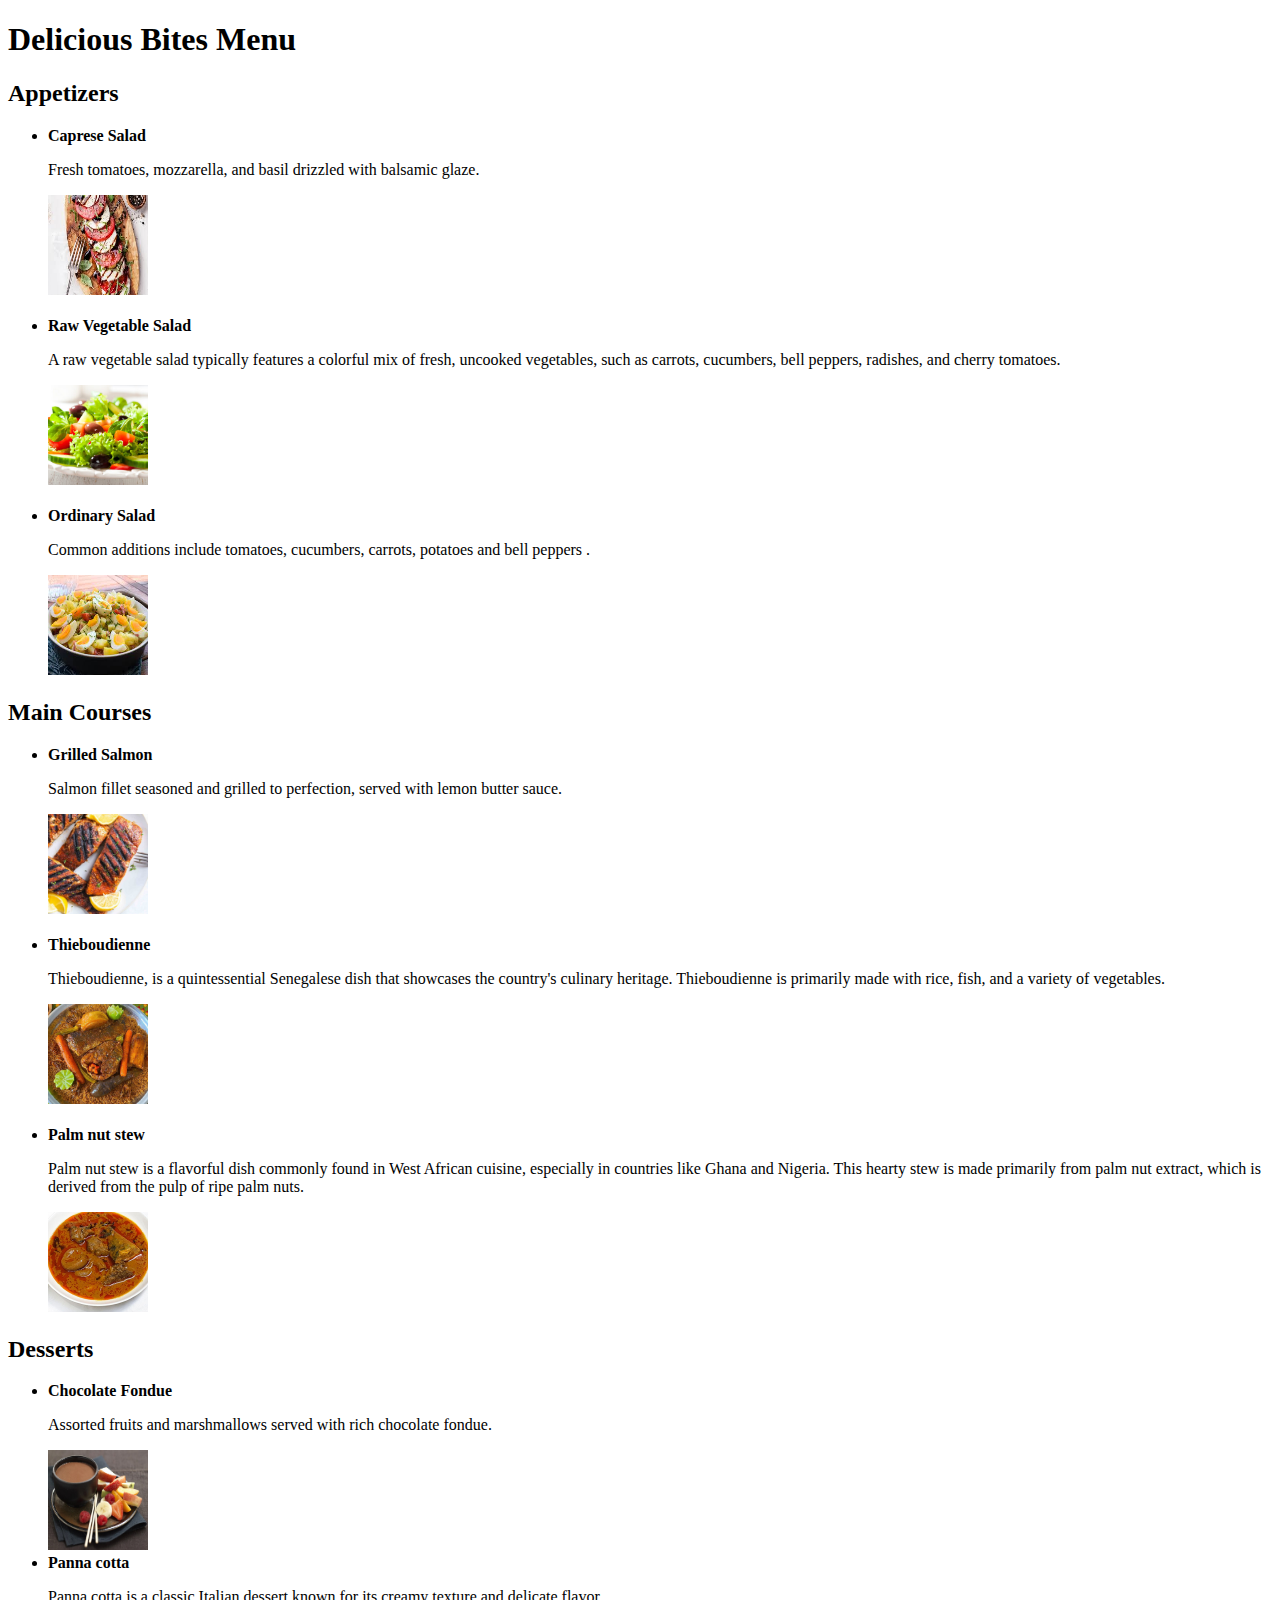
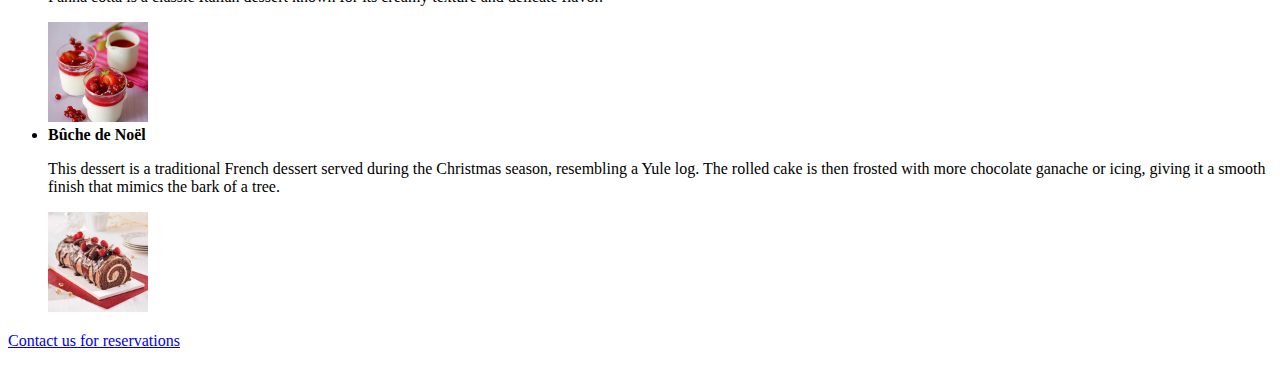
==== Projet1/Projet Html/Menu.html @ 611cd74c "Adding Menu and Modifications" ====
<!DOCTYPE html>

 <html lang="en"> 

<head>    

<meta charset="UTF-8">  

  <meta name="viewport" content="width=device-width, initial-scale=1.0">   

 <title>Delicious Bites Menu</title> </head>

 <body>   

 <h1>Delicious Bites Menu</h1>

    <h2>Appetizers</h2>  

  <ul>     

   <li>          

  <strong>Caprese Salad</strong>       

     <p>Fresh tomatoes, mozzarella, and basil drizzled with balsamic glaze.</p> 
     <img src="/Projet1/Images/Caprese salad.jpg" alt="Caprese salad" width="100px" height="100px">

       </li>    
        <br>
    <!-- Addition of two more appetizers items with descriptions --> 
     <li>
        <strong>Raw Vegetable Salad </strong>

        <p>A raw vegetable salad typically features a colorful mix of fresh, uncooked vegetables, 
            such as carrots, cucumbers, bell peppers, radishes, and cherry tomatoes. </p>

        <img src="/Projet1/Images/salade crudite.jpg" alt="Salade de crudite" width="100px" height="100px">
     </li>
        <br>
     <li>
        <strong>Ordinary Salad </strong>

        <p>Common additions include tomatoes, cucumbers, carrots, potatoes and bell peppers . </p>

        <img src="/Projet1/Images/images salade1.jpg" alt="Ordinary salad" width="100px" height="100px">
     </li>

   </ul>  

  <h2>Main Courses</h2> 

   <ul>   

     <li>      

      <strong>Grilled Salmon</strong>     

       <p>Salmon fillet seasoned and grilled to perfection, served with lemon butter sauce.</p>  
       
       <img src="/Projet1/Images/best-grilled-salmon.jpg" alt="Ordinary salad" width="100px" height="100px">

     </li>     
        <br>   
   <!-- Addition of two more main courses items with descriptions --> 

   <li>      

    <strong> Thieboudienne</strong>     

     <p>Thieboudienne,  is a quintessential Senegalese dish that 
        showcases the country's culinary heritage. Thieboudienne is primarily made with rice,
         fish, and a variety of vegetables.</p> 

         <img src="/Projet1/Images/Thieboudiene.jpg" alt="Thieboudiene" width="100px" height="100px">
   </li>     
    <br>
   <li>      

    <strong>Palm nut stew</strong>     

     <p>Palm nut stew is a flavorful dish commonly found in West African cuisine, especially in countries like Ghana and Nigeria.
        This hearty stew is made primarily from palm nut extract, which is derived from the pulp of ripe palm nuts. </p>   

   </li>     
   <img src="/Projet1/Images/palm nut stewjpg.jpg" alt="Palm nut stew" width="100px" height="100px">
   </ul>   

 <h2>Desserts</h2>  

  <ul>     

   <li>    

        <strong>Chocolate Fondue</strong>     

       <p>Assorted fruits and marshmallows served with rich chocolate fondue.</p>    

    </li>  
    <img src="/Projet1/Images/chocolat fondue.jpeg" alt="dessert " width="100px" height="100px">
    <br>
    <!-- Addition of two more desserts items with descriptions -->  

    <li>    

        <strong> Panna cotta</strong>     

       <p>Panna cotta is a classic Italian dessert known for its creamy texture and delicate flavor. </p>    

    </li>  
    
    <img src="/Projet1/Images/panna-cotta.jpg" alt="Dessert" width="100px" height="100px">

    <br>
    <li>    

        <strong>   Bûche de Noël  </strong>     

       <p>This dessert is a traditional French dessert served during the Christmas season, resembling a Yule log.
        The rolled cake is then frosted with more chocolate ganache or icing, giving it a smooth finish that mimics the bark of a tree.</p>    

    </li>    
    <img src="/Projet1/Images/buches-au-chocolat.jpeg" alt="Dessert" width="100px" height="100px">
  </ul> 

   <p><a href="index.html">Contact us for reservations</a></p> 

</body>

 </html>
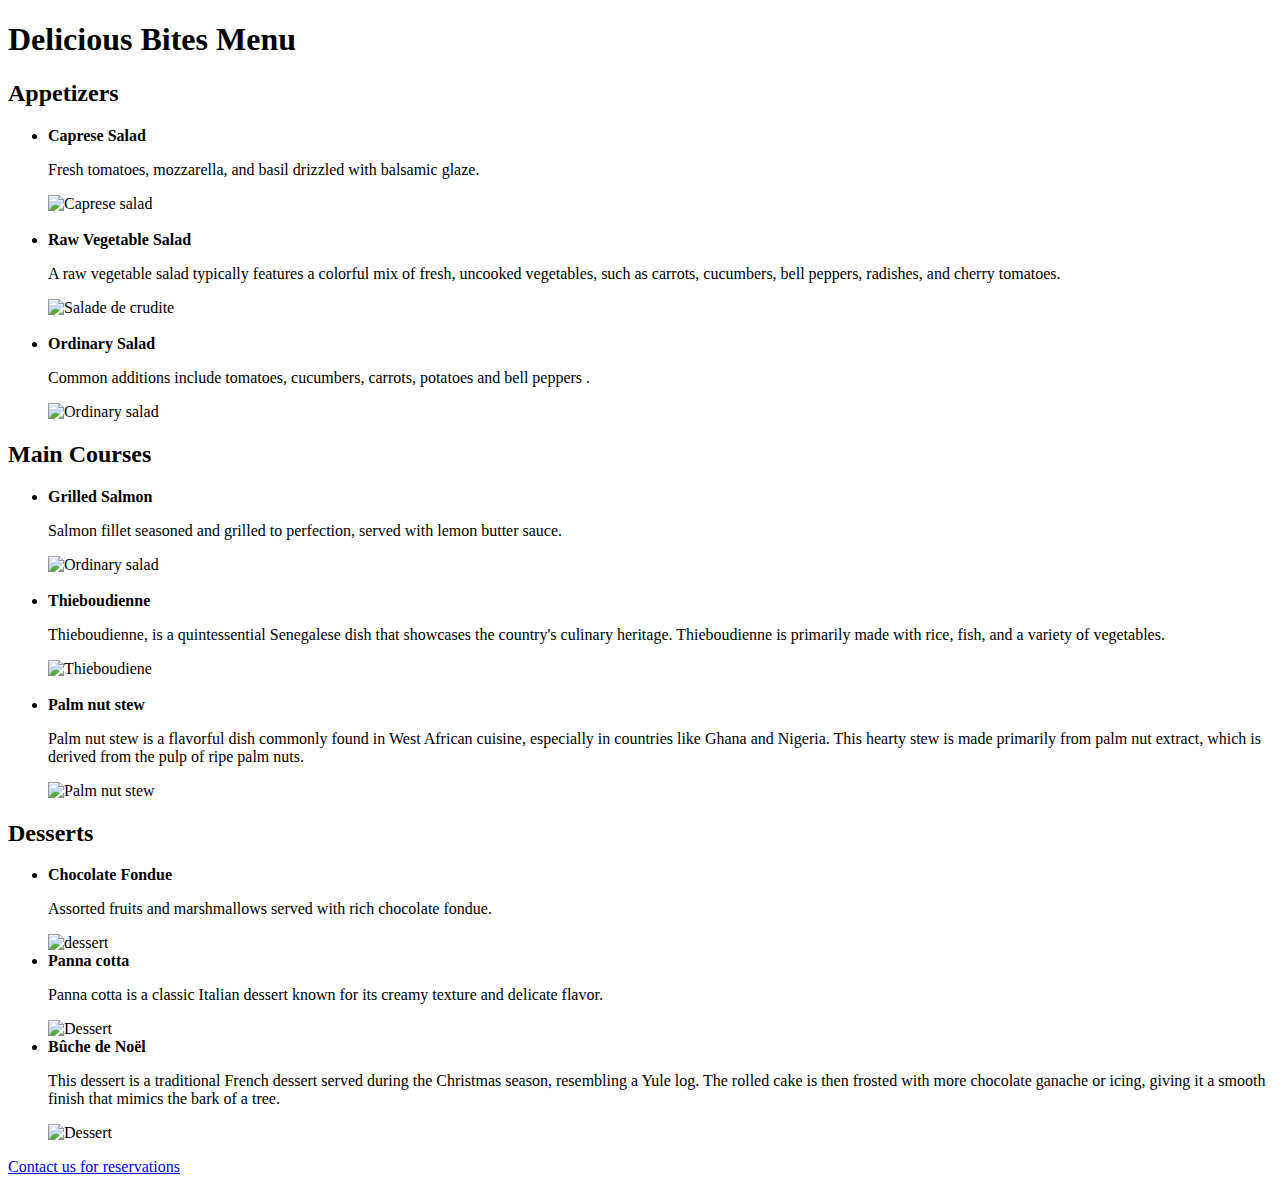
==== commit c699e12e: "Modification" ====
--- a/Projet1/Projet Html/Menu.html
+++ b/Projet1/Projet Html/Menu.html
@@ -23,7 +23,7 @@
   <strong>Caprese Salad</strong>       
 
      <p>Fresh tomatoes, mozzarella, and basil drizzled with balsamic glaze.</p> 
-     <img src="/Projet1/Images/Caprese salad.jpg" alt="Caprese salad" width="100px" height="100px">
+     <img src="/Images/Caprese salad.jpg" alt="Caprese salad" width="100px" height="100px">
 
        </li>    
         <br>
@@ -34,7 +34,7 @@
         <p>A raw vegetable salad typically features a colorful mix of fresh, uncooked vegetables, 
             such as carrots, cucumbers, bell peppers, radishes, and cherry tomatoes. </p>
 
-        <img src="/Projet1/Images/salade crudite.jpg" alt="Salade de crudite" width="100px" height="100px">
+        <img src="/Images/salade crudite.jpg" alt="Salade de crudite" width="100px" height="100px">
      </li>
         <br>
      <li>
@@ -42,7 +42,7 @@
 
         <p>Common additions include tomatoes, cucumbers, carrots, potatoes and bell peppers . </p>
 
-        <img src="/Projet1/Images/images salade1.jpg" alt="Ordinary salad" width="100px" height="100px">
+        <img src="/Images/images salade1.jpg" alt="Ordinary salad" width="100px" height="100px">
      </li>
 
    </ul>  
@@ -57,7 +57,7 @@
 
        <p>Salmon fillet seasoned and grilled to perfection, served with lemon butter sauce.</p>  
        
-       <img src="/Projet1/Images/best-grilled-salmon.jpg" alt="Ordinary salad" width="100px" height="100px">
+       <img src="/Images/best-grilled-salmon.jpg" alt="Ordinary salad" width="100px" height="100px">
 
      </li>     
         <br>   
@@ -71,7 +71,7 @@
         showcases the country's culinary heritage. Thieboudienne is primarily made with rice,
          fish, and a variety of vegetables.</p> 
 
-         <img src="/Projet1/Images/Thieboudiene.jpg" alt="Thieboudiene" width="100px" height="100px">
+         <img src="/Images/Thieboudiene.jpg" alt="Thieboudiene" width="100px" height="100px">
    </li>     
     <br>
    <li>      
@@ -82,7 +82,7 @@
         This hearty stew is made primarily from palm nut extract, which is derived from the pulp of ripe palm nuts. </p>   
 
    </li>     
-   <img src="/Projet1/Images/palm nut stewjpg.jpg" alt="Palm nut stew" width="100px" height="100px">
+   <img src="/Images/palm nut stewjpg.jpg" alt="Palm nut stew" width="100px" height="100px">
    </ul>   
 
  <h2>Desserts</h2>  
@@ -96,7 +96,7 @@
        <p>Assorted fruits and marshmallows served with rich chocolate fondue.</p>    
 
     </li>  
-    <img src="/Projet1/Images/chocolat fondue.jpeg" alt="dessert " width="100px" height="100px">
+    <img src="/Images/chocolat fondue.jpeg" alt="dessert " width="100px" height="100px">
     <br>
     <!-- Addition of two more desserts items with descriptions -->  
 
@@ -108,7 +108,7 @@
 
     </li>  
     
-    <img src="/Projet1/Images/panna-cotta.jpg" alt="Dessert" width="100px" height="100px">
+    <img src="/Images/panna-cotta.jpg" alt="Dessert" width="100px" height="100px">
 
     <br>
     <li>    
@@ -119,7 +119,7 @@
         The rolled cake is then frosted with more chocolate ganache or icing, giving it a smooth finish that mimics the bark of a tree.</p>    
 
     </li>    
-    <img src="/Projet1/Images/buches-au-chocolat.jpeg" alt="Dessert" width="100px" height="100px">
+    <img src="/Images/buches-au-chocolat.jpeg" alt="Dessert" width="100px" height="100px">
   </ul> 
 
    <p><a href="index.html">Contact us for reservations</a></p> 
